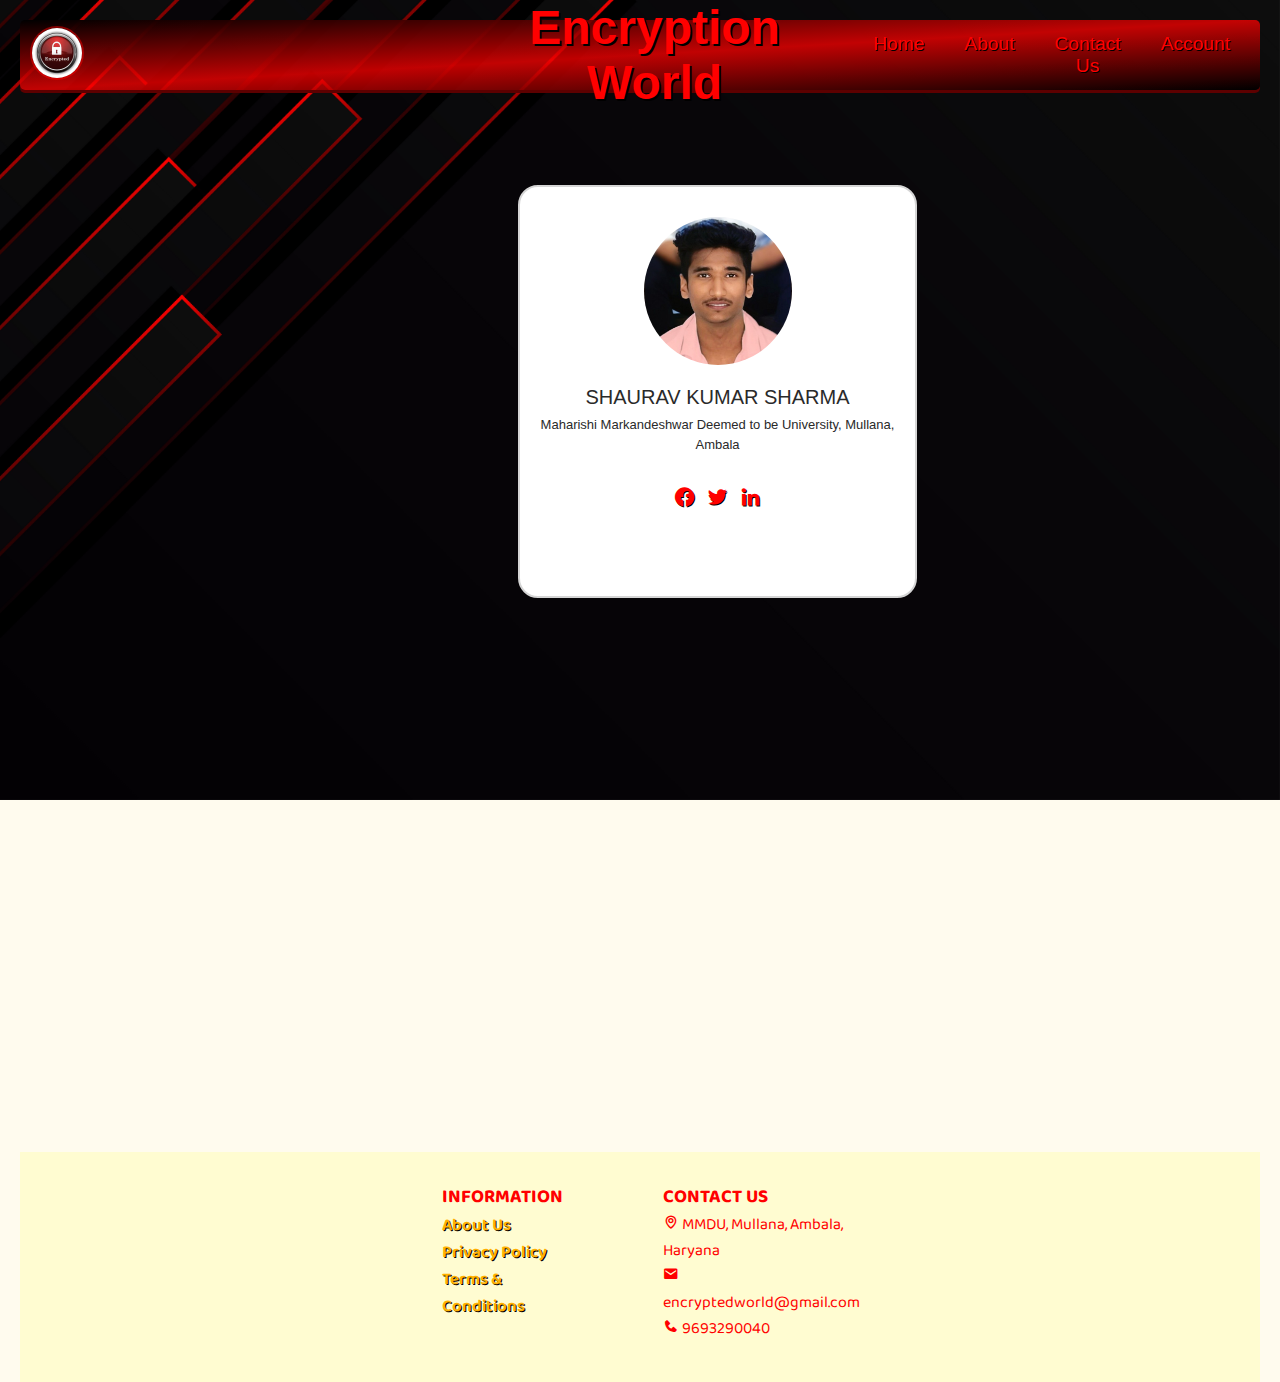
==== static/about.html @ 2aecf312 "added about page with background changes" ====
<!DOCTYPE html>
<html lang="en">
<head>
    <meta charset="UTF-8">
    <meta http-equiv="X-UA-Compatible" content="IE=edge">
    <meta name="viewport" content="width=device-width, initial-scale=1.0">

    <!-- Google Font 3 -->
    <link rel="preconnect" href="https://fonts.googleapis.com">
    <link rel="preconnect" href="https://fonts.gstatic.com" crossorigin>
    <link href="https://fonts.googleapis.com/css2?family=Baloo+Bhai+2:wght@500&family=Fredoka:wght@700&display=swap" rel="stylesheet">
    <link href="https://fonts.googleapis.com/css2?family=Baloo+Bhai+2:wght@500&display=swap" rel="stylesheet">

    <!-- Favicon -->
    <link rel="shortcut icon" href="./images/site-images/Favicon/apple-icon.png" type="image/x-icon">

    <!-- Box icons -->
    <link rel="stylesheet" href="https://cdn.jsdelivr.net/npm/boxicons@latest/css/boxicons.min.css" />

    <!-- Style CSS  -->
    <link rel="stylesheet" href="css/about.css">
    <link rel="stylesheet" href="css/nav.css">
    <link rel="stylesheet" href="css/enc.css">
    <title>About Us</title>
</head>
<body>

<!-- Navigation Bar -->
<div class="encryptionHeader">
    <div class="nav-logo">
        <a href="/" ><img src='/static/img/logo.jpg'  alt="image"></a>
    </div>

    <div class="nav-title">
        <h1>Encryption World</h1>
    </div>

    <ul class="nav-list">
        <li class="nav-item">
            <a href="#home" >Home</a>
        </li>

        <li class="nav-item">
            <a href="#about" >About</a>
        </li>
        <li class="nav-item">
            <a href="#contactus" >Contact Us</a>
        </li>
        <li class="nav-item">
            <a href="./login_and_signup.php" >Account</a>
        </li>
    </ul>
</div>

<!-- My Team Members About Section Start-->

<section id="about" class="our-webcoderskull padding-lg">
    <div class="container">
        <ul class="row">
            <li class="col-12 col-md-6 col-lg-3">
                <div class="cnt-block equal-hight" style="height: 349px;">
                    <figure><img src='/static/img/my.jpeg' class="img-responsive" alt=""></figure>
                    <h3>Shaurav Kumar Sharma</h3>
                    <p>Maharishi Markandeshwar Deemed to be University, Mullana, Ambala</p>
                    <ul class="follow-us clearfix">
                        <li><a href="#" target="_self"><i class='bx bxl-facebook-circle' ></i></i></a></li>
                        <li><a href="#" target="_self"><i class='bx bxl-twitter' ></i></i></a></li>
                        <li><a href="https://www.linkedin.com/in/saurabh-sharma-b606631a5/" target="blank"><i class='bx bxl-linkedin'></i></a></li>
                    </ul>
                </div>
            </li>
        </ul>
    </div>
</section>

<!-- My Team Members About Section End -->


<!-- Footer Section  -->
<div id="footer">
    <div class="footer-container">
        <div class="footer-content">
            <h3>INFORMATION</h3>
            <div class="page">
                <a href="/about">About Us</a>
            </div>
            <div class="page">
                <a href="#" target="blank">Privacy Policy</a>
            </div>
            <div class="page">
                <a href="#" target="blank">Terms & Conditions</a>
            </div>
        </div>
        <div id="contactus" class="footer-content">
            <h3>CONTACT US</h3>
            <div>
                  <span>
                    <i class='bx bx-map'></i>
                  </span>
                MMDU, Mullana, Ambala, Haryana
            </div>
            <div>
                  <span>
                    <i class='bx bxs-envelope'></i>
                  </span>
                encryptedworld@gmail.com
            </div>
            <div>
                  <span>
                    <i class='bx bxs-phone'></i>
                  </span>
                9693290040
            </div>
            <div>
                  <span>
                    <!-- <i class="far fa-paper-plane"></i> -->
                  </span>
            </div>
        </div>
    </div>
</div>

<!-- Footer End -->
</body>
</html>
---- static/css/about.css ----
/* font-family: 'Baloo Bhai 2', cursive; */

*{
    margin: 0;
    padding: 0;
}

html {
    scroll-behavior: smooth;
    box-sizing: border-box;
    /* font-size: 62.5%; */
}


body{
    font-family: 'Baloo Bhai 2', cursive;
    background-color: rgb(255, 251, 238);
}

/* Navbar Css Start */

.nav-container a{
    text-decoration: none;
    /* color: #ffbf00; */
    color: #ffb100;
    font-weight: 600;
    font-size: 20px;
}
.nav-container a:hover{
    /* color: rgb(255, 136, 0); */
    color: rgb(255, 115, 0);
    cursor: pointer;
    text-decoration:underline;
}

#navbar{
    background-color: rgba(238, 255, 0, 0.178);
    margin: auto;
    padding: 0px;
    display: flex;
    justify-content: center;
    box-shadow: 0 2px 18px 0 rgb(54 37 0 / 80%);
    /* position: fixed; */
    /* width: 100%; */
}

#navbar .nav-container{
    display:flex;
    padding: 5px;
}

.header .nav-container ul{
    list-style: none;
    display: flex;
}

.header .nav-container ul li{
    padding: 10px;
}

.header .nav-container .nav-logo img{
    width: 200px;
    top:0px;
    position: absolute;
    left: 100px;
}

/* The dropdown container */
.dropdown {
    float: left;
    overflow: hidden;
}

/* Dropdown button */
.dropdown .dropbtn {
    font-weight: 0;
    font-size: 20px;
    border: none;
    outline: none;
    color: #ffb100;
    padding: 4px 0px;
    background-color: inherit;
    font-family: 'Fredoka', sans-serif;
    margin: 0;
}

.navbar a:hover, .dropdown:hover .dropbtn {
    /* background-color: rgb(255, 115, 0); */
    color: rgb(255, 115, 0);
    text-decoration:underline;
}


.dropdown-content {
    display: none;
    position: absolute;
    background-color:  rgba(255, 255, 255, 0.61);
    min-width: 160px;
    box-shadow: 0px 8px 16px 0px rgba(0,0,0,0.2);
    z-index: 10;
}

/* Links inside the dropdown */
.dropdown-content a {
    float: none;
    color: black;
    padding: 12px 16px;
    text-decoration: none;
    display: block;
    text-align: left;
}

.dropdown-content a:hover {
    background-color: #ddd;
}

.dropdown:hover .dropdown-content {
    display: block;
}

/* Navbaar Css End  */

/* Banner Css */

#banner{
    width: 100%;
    background-color:  rgba(238, 255, 0, 0.178);
}

/* #banner .banner-container{

} */

.banner-container .image{
    display: flex;
}
.banner-container .image .img1{
    transform: translate(-20px, 70px);
    position: relative;
    left: 10px;
}
.banner-container .image .img2{
    transform: translate(90px, 20px);
}
.banner-container .image .img3{
    transform: translate(150px, 25px);
}
.banner-container .image .img4{
    position: relative;
    right: -250px;
    transform: translate(45px, 118px);
}

.banner-container .heading{
    margin: auto;
    width: 40%;
    padding: 10px;
    display: flex;
    justify-content: center;
}
.banner-container .heading h1{
    font-weight: bolder;
    color: #da6500;
    font-size: 45px;
}
.banner-container .heading h1 .span2{
    color: #447eff;
    font-family: 'Fredoka', sans-serif;
}

.banner-container .heading img{
    width: 50px;
    padding: 10px;
}

/* Banner Css End  */

/* Post Your Own Jokes Section Start */
.post-joke{
    border: 1px solid black;
    border-radius: 50px;
    margin: 10px ;
    padding: 7px;
    background-color: rgba(238, 255, 0, 0.178);
    display: flex;
}
.post-joke .img{
    margin: auto;
    width: 7%;
}
.post-joke .img img{
    width: 70px;
}
.post-joke .btn{
    width: 12%;
    margin: auto;
}
.post-joke .btn #btn-post{
    border: 2px solid black;
    border-radius: 20px;
    padding: 12px;
    margin: 10px;
    font-weight: bold;
    font-family: 'Fredoka', sans-serif;
    color: black;
    background-color: #ffb100;
    align-items: center;
}

.post-joke .btn #btn-post:hover{
    background-color: rgb(247, 236, 202) ;
    cursor: pointer;
}

/* Post Your Own Jokes Section End */

/* Joke Section Css  */

#joke-section{
    margin: 50px 100px;
    padding: 10px;
    /* box-shadow: 0px 5px 20px rgba(0, 0, 0, 0.5); */
}

#joke-section .head-text{
    margin: auto;
    /* width: 12%; */
    text-align: center;
    padding: 20px;
}
#joke-section .head-text h1{
    color:#0000FF;
    font-size: 35px;
    font-weight: bold;
}

#joke-section .grid{
    grid-template-columns: repeat(4, 1fr);
    grid-auto-rows: auto;
    grid-gap: 1rem;
    display: grid;
    /* grid-template-columns: repeat(auto-fit, minmax(25rem, 1fr)); */
    /* gap: 7rem 3rem;  */
}

#joke-section .joke-section{
    position: relative;
    width: 200px;
    height: 150px;
    border-radius: 10px;
    box-shadow: 0px 5px 20px rgba(0, 0, 0, 0.5);
    transition: 0.5s;
    padding: 30px 50px;
    margin: 40px 5px;
    background-color: #fff;
    cursor: pointer;
}

#joke-section .joke-section:hover{
    height: 325px;

}

.joke-section .imgbox{
    position: absolute;
    width: 100%;
    height: 100%;
    transform: translateY(-80px);
    border-radius: 10px;
}
.joke-section .content h2{
    color: blue;
    font-weight: bold;
    font-size: 30px
}
.joke-section .content p{
    font-weight: bold;
}
.joke-section .imgbox img{
    width: 60%;
    z-index: 99;
    /* box-shadow: 0 2px 18px 0 rgb(54 37 0 / 80%); */
}

.joke-section .content{
    position: absolute;
    bottom: 0px;
    margin: 10px -10px;
    width: 70%;
    padding:  10px;
    text-align: center;
    transform: translateY(-90px);
    opacity: 0;
    transition: 0.3s;
}

#joke-section .joke-section:hover > .content{
    opacity: 1;
    transform: translateY(10px);
}

/* Joke Section Css End  */

/* Teams Member Section  */

.row.heading h2 {
    color:#0000FF;
    font-size: 35px;
    font-weight: bold;
    line-height: 95px;
    text-align: center;
    margin: 0 0 40px;
    padding-bottom: 2px;
}
ul{
    margin:10px 80px;
    list-style:none;
    display: flex;
    padding: 10px;
    justify-content: center;
}
.heading.heading-icon {
    display: block;
}
.padding-lg {
    display: block;
    padding-top: 60px;
    padding-bottom: 60px;
}
.practice-area.padding-lg {
    padding-bottom: 55px;
    padding-top: 55px;
}
.practice-area .inner{
    border:1px solid #999999;
    text-align:center;
    margin-bottom:28px;
    padding:40px 25px;
}
.our-webcoderskull .cnt-block:hover {
    box-shadow: 0px 0px 10px rgba(0,0,0,0.3);
    border: 0;
}
.practice-area .inner h3{
    color:#3c3c3c;
    font-size:24px;
    font-weight:bold;
    font-family: 'Poppins', sans-serif;
    padding: 10px 0;
}
.practice-area .inner p{
    font-size:14px;
    line-height:22px;
    font-weight:400;
}
.practice-area .inner img{
    display:inline-block;
}


.our-webcoderskull .cnt-block{
    float:left;
    width:80%;
    background:#fff;
    padding:30px 20px;
    text-align:center;
    border:2px solid #d5d5d5;
    border-radius: 20px;
    margin: 0 0 28px;
}
.our-webcoderskull .cnt-block figure{
    width:148px;
    height:148px;
    border-radius:100%;
    display:inline-block;
    margin-bottom: 15px;
}
.our-webcoderskull .cnt-block img{
    width:148px;
    height:148px;
    border-radius:100%;
}
.our-webcoderskull .cnt-block h3{
    color:#2a2a2a;
    font-size:20px;
    font-weight:500;
    padding:6px 0;
    text-transform:uppercase;
}
.our-webcoderskull .cnt-block h3 a{
    text-decoration:none;
    color:#2a2a2a;
}
.our-webcoderskull .cnt-block h3 a:hover{
    color:#ff9900;
}
.our-webcoderskull .cnt-block p{
    color:#2a2a2a;
    font-size:13px;
    line-height:20px;
    font-weight:400;
}
.our-webcoderskull .cnt-block .follow-us{
    margin:20px 0 0;
}
.our-webcoderskull .cnt-block .follow-us a:hover{
    color: #ff9900;
}

.our-webcoderskull .cnt-block .follow-us li{
    display:inline-block;
    width:auto;
    margin:0 5px;
}
.our-webcoderskull .cnt-block .follow-us li .fa{
    font-size:24px;
    color:#767676;
}
.our-webcoderskull .cnt-block .follow-us li .fa:hover{
    color:#ff9900;
}

/* Teams Member Section End  */

/* Footer Section Start  */
#footer{
    position: relative;
    bottom: -32px;
    width: 100%;
    background-color: #fffcc0a1;
    padding-bottom: 10px;
}
#footer .footer-container{
    display: flex;
    padding: 10px;
    margin: auto;
    width: 40%;
    font-family: 'Baloo Bhai 2', cursive;
}

.footer-container .footer-content{
    padding: 20px 50px;
}
.footer-container .footer-content a{
    text-decoration: none;
    /* color: #ffbf00; */
    color: #ffb100;
    font-weight: 600;
    font-size: 17px;
}
.footer-content a:hover{
    color: rgb(255, 115, 0);
    cursor: pointer;
    text-decoration:underline;
}

/* Footer End  */

/* Privacy Policy  */

.privacy-policy{
    background-color: rgba(238, 255, 0, 0.178);
    border-radius: 5px;
    box-shadow: 0 0.5rem 2.5rem rgb(10 10 10 / 15%);
    margin: 100px;
    margin-left: 200px;
    margin-right: 200px;
    padding: 100px;
    color: black;
}

.privacy-policy h1{
    padding-bottom: 30px;
    text-align: center;
}

.privacy-policy h2{
    padding-top: 20px;
}

@media only screen and (max-width: 800px) {
    .privacy-policy{
        margin: auto;

    }
}

/* Term and Condition  */

.terms-condition{
    /* background-color: whitesmoke; */
    background-color: rgba(238, 255, 0, 0.178);
    border-radius: 5px;
    box-shadow: 0 0.5rem 2.5rem rgb(10 10 10 / 15%);
    margin: 100px;
    margin-left: 200px;
    margin-right: 200px;
    padding: 100px;
    color: black;
}

.terms-condition h1{
    padding-bottom: 30px;
    text-align: center;
}

.terms-condition h3{
    padding-top: 20px;
}

@media only screen and (max-width: 800px) {
    .terms-condition{
        margin: auto;

    }
}

/* Term and Condition End */

/* Jokes Post Section Start */
.joke-form{
    margin: auto;
    padding: 40px 50px;
    background-color:rgba(238, 255, 0, 0.178) ;
    box-shadow: 0 0.5rem 2.5rem rgb(10 10 10 / 15%);
    border-radius: 20px;
    position: relative;
    top: 150px;
    width: 40%;
}

.joke-form .joke-heading{
    padding: 20px;
    text-align: center;
    color:#ffb100 ;
}

.joke-form .joke-container{
    padding: 10px 10px;
}

.joke-form .joke-container table{
    margin: auto;
    width: 85%;
    padding: 10px 10px;
}

.joke-form .joke-container table tr{
    padding: 10px 10px;
}

.joke-form .joke-container .input{
    font-weight: 600;
    padding: 10px 10px;
}

.joke-form .joke-container .input label{
    padding: 10px;
}

.joke-form .joke-container .input input{
    padding: 5px 10px;
    border: 1px solid rgb(160, 157, 157);
    border-radius: 3px;
    text-align: center;
}

.joke-form .joke-container .input small{
    font-size: xx-small;
    padding: 0;
    margin: 0;
    color: red;
}

.joke-form .joke-container .input select{
    font-weight: 500;
    padding: 5px 24px;
    border: 1px solid rgb(160, 157, 157);
    border-radius: 3px;
}

.joke-form .joke-container .input textarea{
    padding: 5px;
    border-radius: 3px;
    border: 1px solid rgb(160, 157, 157);
}

.joke-form .joke-container .btn{
    margin: auto;
    width: 12%;
    padding: 10px 10px;
}

.joke-form .joke-container .btn .post-btn{
    font-family: 'Fredoka', sans-serif;
    padding: 10px 10px;
    font-weight: bold;
    color: black;
    background-color: #ffb100 ;
    border-radius: 20px;
    border: none;
    width: 120%;
}

.joke-form .joke-container .btn .post-btn:hover{
    cursor: pointer;
    background-color: rgb(247, 236, 202);
}


/* Jokes Post Section End */
/* Share Content  */

#share-content{
    margin-top: 10px;
}

#share-content p{
    font-size: 17px;
    color: #0000FF;
}
#share-content #tweet{
    font-size: 25px;
    color: #00acee;
}

#share-content #tweet:hover{
    color: rgb(255, 115, 0);
    cursor: pointer;
}

/* Share Content End */
---- static/css/nav.css ----
h1 {
	text-align: center;
	font-size: 3em;
	text-shadow: 2px 2px #000;
}

.nav-logo a img {
	margin: 10px 10px;
	width: 50px;
	height: 50px;
	border-radius:30px 30px;
	border: 2px solid rgba(255, 0, 0, 0.463);

}

.nav-list{
	margin-left: auto;
	margin-right: 0;
	display: flex;	
	text-decoration: none;
}
a{
	color: red;
	text-decoration: none;
	text-shadow: 1px 1px #000;
}
li{
	
	font-size: larger;
	margin: 15px 20px;
	list-style-type: none;
	text-decoration: none;
}

.encryptionHeader {
	background-image: linear-gradient(to top left, rgb(0, 0, 0), rgba(255, 0, 0, 0.749),rgb(0, 0, 0));
	display: flex;
	height: 70px;
	align-items: center;
	border-radius: 5px 5px;
	box-shadow: 10px 10px rgba(58, 1, 1, 0.468);
	
}

.nav-title{
	padding: 10px 10px;
	margin-left: 30%;
	text-decoration: none;
}
---- static/css/enc.css ----
body {
    background-image: url('/static/img/rb.jpg');
    background-size: cover;
    background-repeat: no-repeat;
    padding: 20px;
    font-family: Arial, sans-serif;
    margin: 0;
    height: 700px;
    color: #ff0000;
    text-shadow: #404040;
}
.container{
    height: 100vh;
    width: 15in;
}

.encryptionHeader{
    text-align: center;
    box-shadow: 0px 3px #5d0000;
    color: #ff0000;
    text-shadow: 4px 4px #5d0000;
}
h1{
    /*font-family: 'Bitter', serif;*/
    /*font-family: 'Noto Sans', sans-serif;*/
    /*font-family: 'Pacifico', cursive;*/
}

.formbox{
    justify-content: right;
    margin:100px auto;
    width: 5in;
    height: 5in;
    border-radius: 10px 20px;
    box-shadow: 10px 13px #5d0000;
    background:transparent ;
    border: 3px solid #5d0000;

}

form input[type="submit"]{
    float: right;
    margin:15px;
    margin-right: 35px;

    background-color: red;
    width: 2.2in;
    padding: 10px;
    box-shadow: 4px 4px #5d0000;
    border-radius: 4px;
}
.container .formbox h1{
    margin-top: 50px;
    text-shadow:2px 1px #5d0000;
    text-align: center;
}

input, textarea{
    margin: 5px;
    margin-left: 40px;
    width: 4in;
    padding: 10px;
    resize: none;
    box-shadow: #2d2d2d 4px 4px;
    border-radius: 4px 10px;
}
label{
    width: 2in;
    font-family: 'Bitter', serif;
    font-family: 'Pacifico', cursive;
    font-weight: bolder;
    color: red;
    margin:10px;
    border-radius: 3px;

}
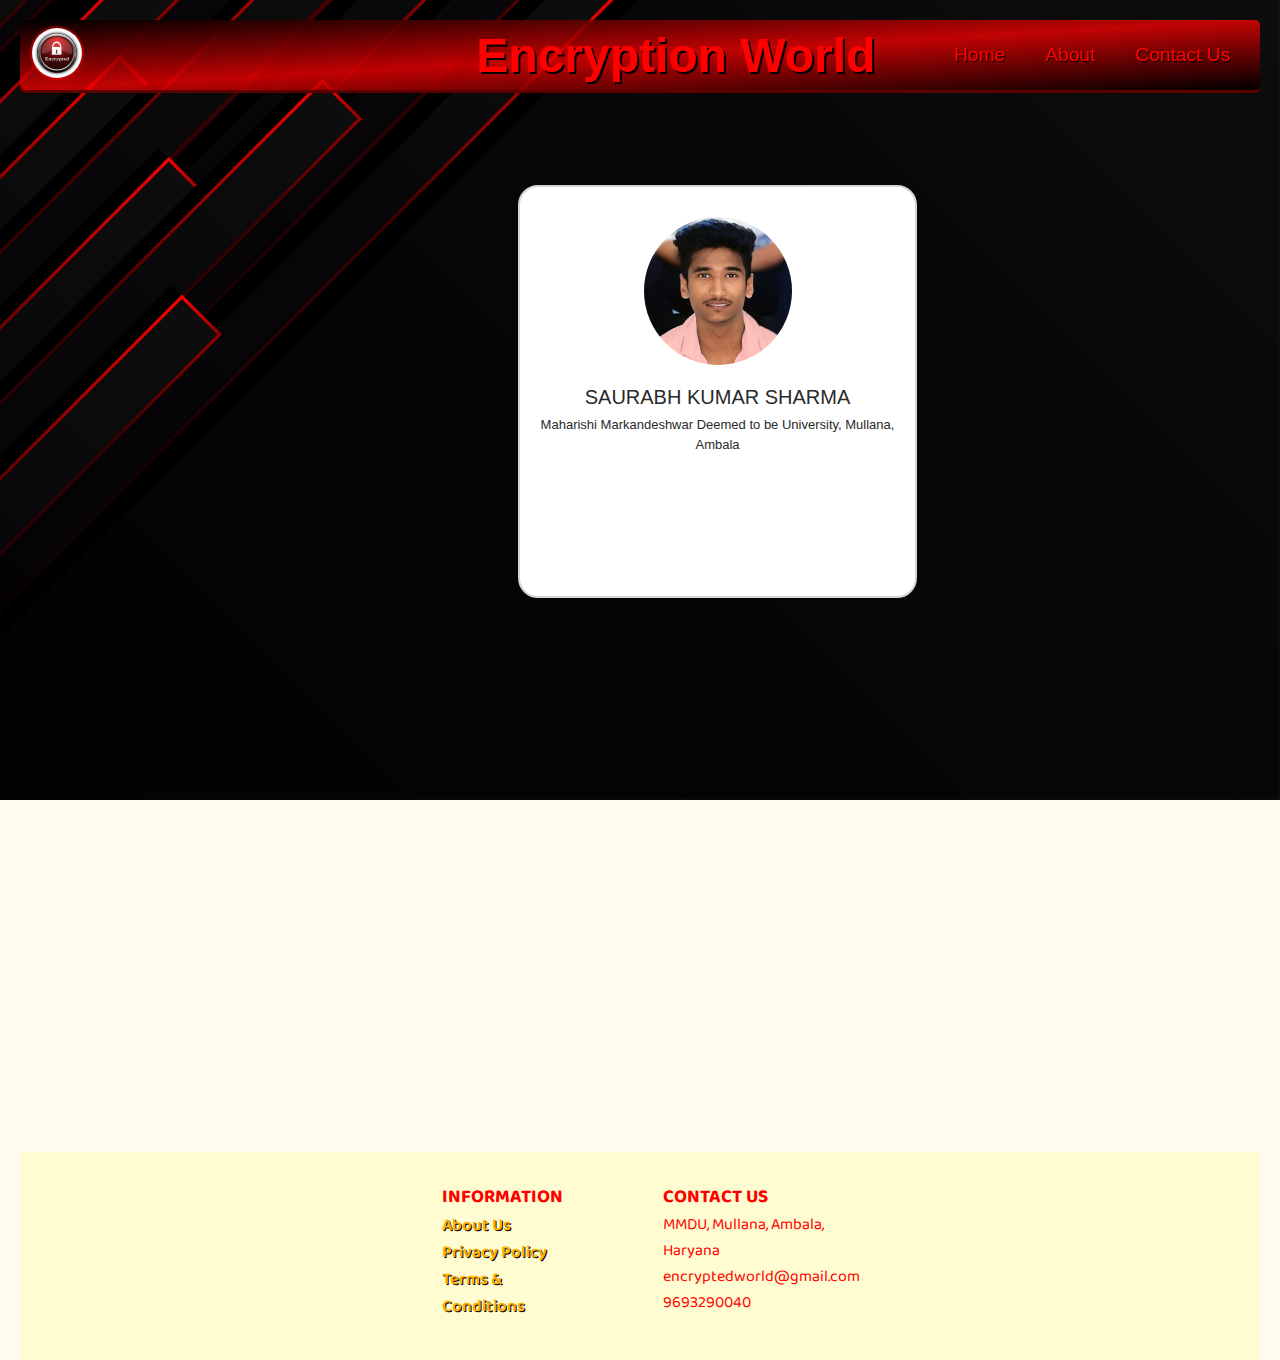
==== commit cd90493a: "remove the account link from the nav bar" ====
--- a/static/about.html
+++ b/static/about.html
@@ -11,16 +11,11 @@
     <link href="https://fonts.googleapis.com/css2?family=Baloo+Bhai+2:wght@500&family=Fredoka:wght@700&display=swap" rel="stylesheet">
     <link href="https://fonts.googleapis.com/css2?family=Baloo+Bhai+2:wght@500&display=swap" rel="stylesheet">
 
-    <!-- Favicon -->
-    <link rel="shortcut icon" href="./images/site-images/Favicon/apple-icon.png" type="image/x-icon">
-
-    <!-- Box icons -->
-    <link rel="stylesheet" href="https://cdn.jsdelivr.net/npm/boxicons@latest/css/boxicons.min.css" />
 
     <!-- Style CSS  -->
-    <link rel="stylesheet" href="css/about.css">
-    <link rel="stylesheet" href="css/nav.css">
-    <link rel="stylesheet" href="css/enc.css">
+    <link rel="stylesheet" href="/static/css/about.css">
+    <link rel="stylesheet" href="/static/css/nav.css">
+    <link rel="stylesheet" href="/static/css/enc.css">
     <title>About Us</title>
 </head>
 <body>
@@ -37,17 +32,14 @@
 
     <ul class="nav-list">
         <li class="nav-item">
-            <a href="#home" >Home</a>
+            <a href="/" >Home</a>
         </li>
 
         <li class="nav-item">
-            <a href="#about" >About</a>
+            <a href="/about" >About</a>
         </li>
         <li class="nav-item">
             <a href="#contactus" >Contact Us</a>
-        </li>
-        <li class="nav-item">
-            <a href="./login_and_signup.php" >Account</a>
         </li>
     </ul>
 </div>
@@ -60,7 +52,7 @@
             <li class="col-12 col-md-6 col-lg-3">
                 <div class="cnt-block equal-hight" style="height: 349px;">
                     <figure><img src='/static/img/my.jpeg' class="img-responsive" alt=""></figure>
-                    <h3>Shaurav Kumar Sharma</h3>
+                    <h3>Saurabh Kumar Sharma</h3>
                     <p>Maharishi Markandeshwar Deemed to be University, Mullana, Ambala</p>
                     <ul class="follow-us clearfix">
                         <li><a href="#" target="_self"><i class='bx bxl-facebook-circle' ></i></i></a></li>
